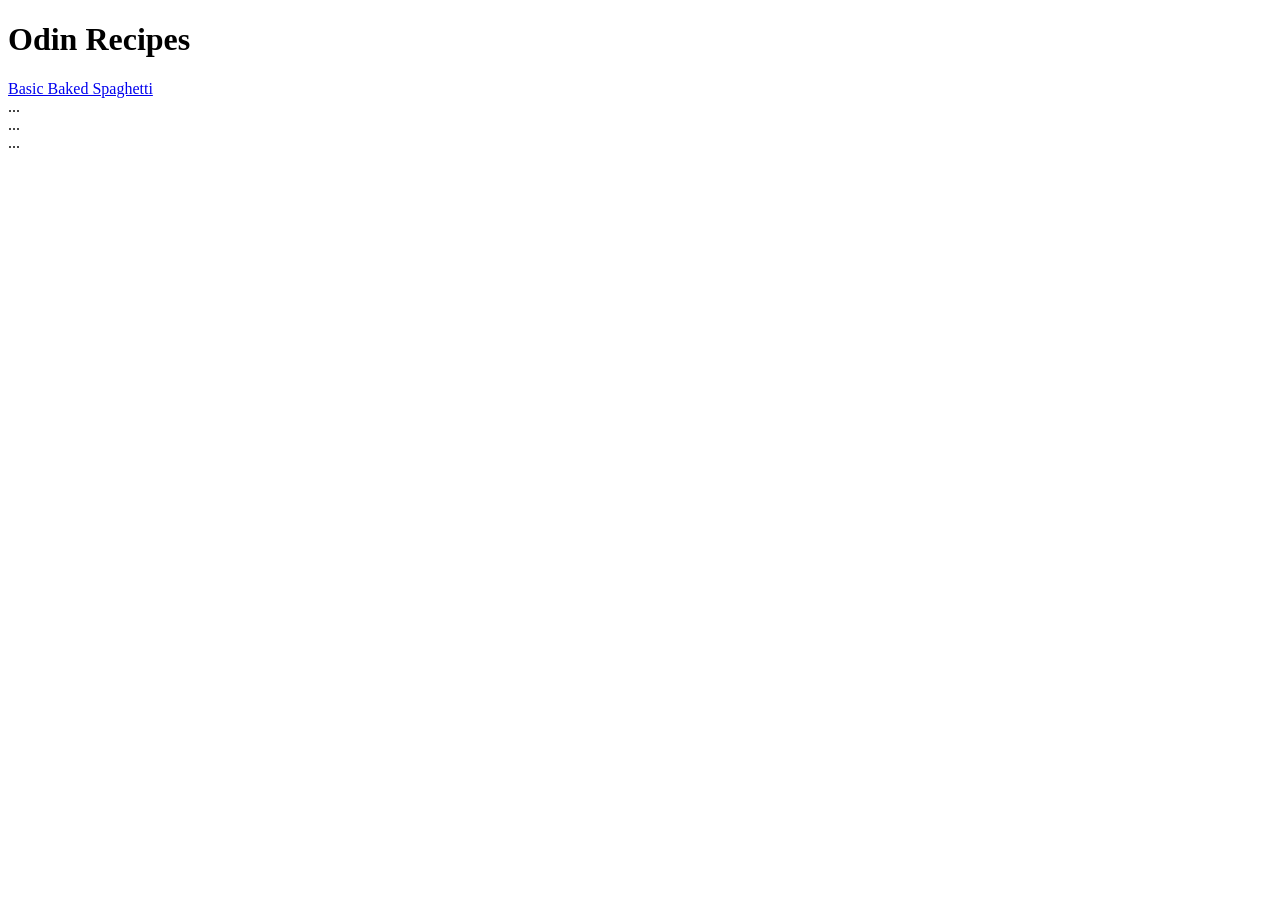
==== index.html @ 9e6102e5 "Added 3 recipes, Spaghetti, Brownies, and Chicken Quesadillas" ====
<!DOCTYPE html>
<html lang="en">
<head>
  <meta charset="UTF-8">
  <meta name="viewport" content="width=device-width, initial-scale=1">
  <title>Odin Recipes</title>
</head>
<body>
  <h1>Odin Recipes</h1> 
  <a href="recipes/spaghetti.html">Basic Baked Spaghetti</a>
  <header>...</header>
  <main>...</main>
  <footer>...</footer>
</body>
</html>
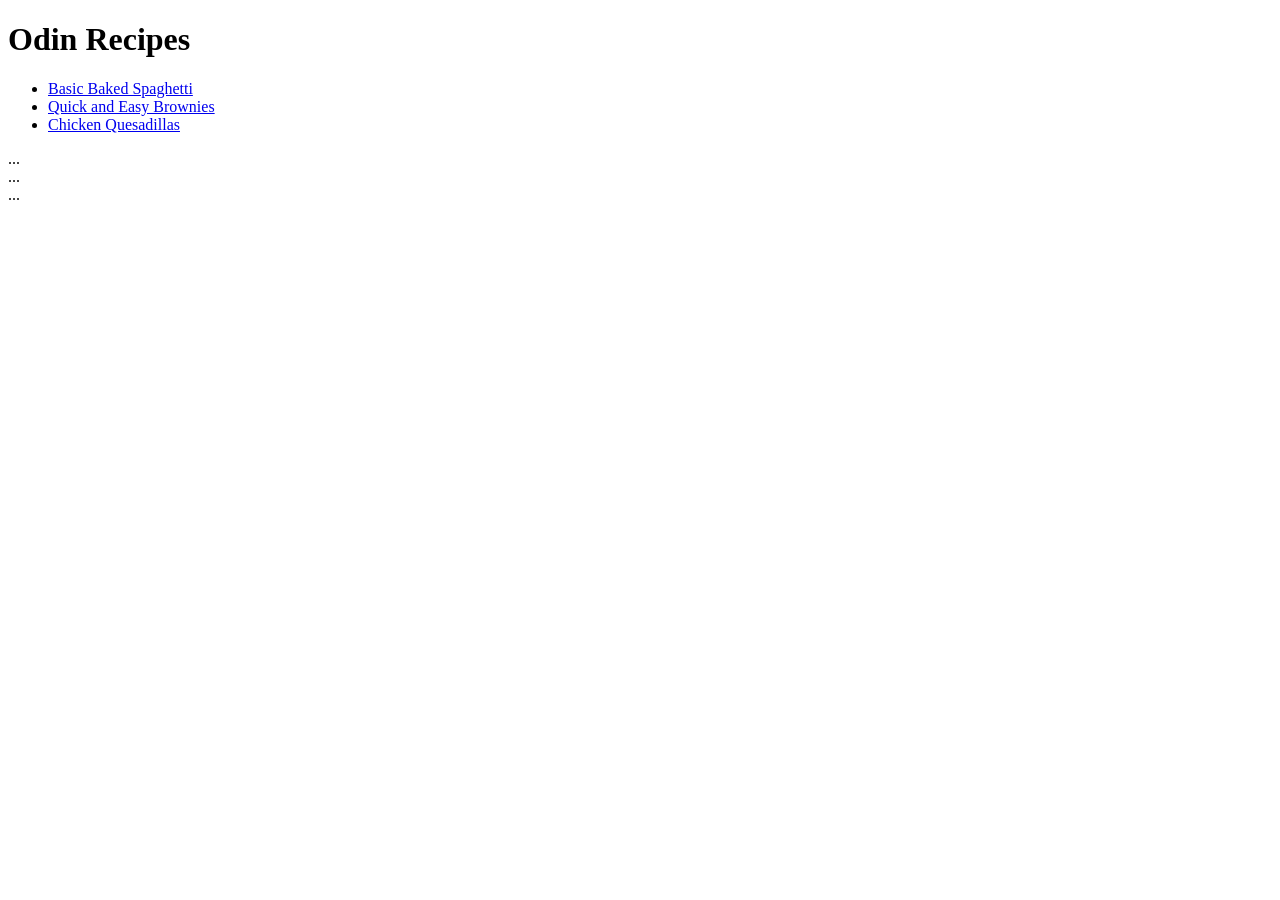
==== commit 02f714c0: "Added 3 recipes, Spaghetti, Brownies, and Chicken Quesadillas" ====
--- a/index.html
+++ b/index.html
@@ -7,7 +7,11 @@
 </head>
 <body>
   <h1>Odin Recipes</h1> 
-  <a href="recipes/spaghetti.html">Basic Baked Spaghetti</a>
+  <ul>
+  <li><a href="recipes/spaghetti.html">Basic Baked Spaghetti</a></li>
+  <li><a href="recipes/brownies.html">Quick and Easy Brownies</a></li>
+  <li><a href="recipes/quesadillas.html">Chicken Quesadillas</a></li>
+  </ul>
   <header>...</header>
   <main>...</main>
   <footer>...</footer>
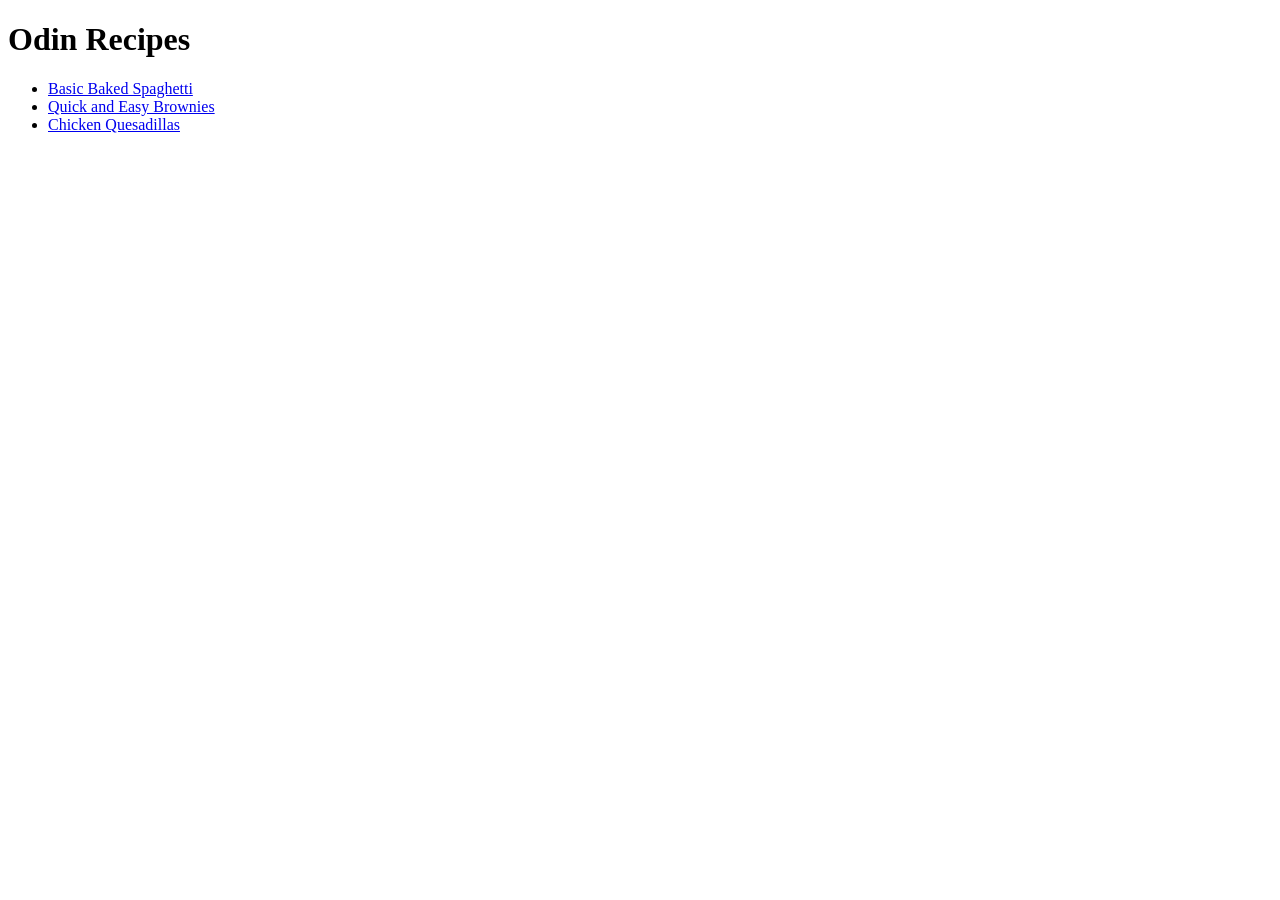
==== commit 9fd2ba27: "Removed ... from every webpage" ====
--- a/index.html
+++ b/index.html
@@ -12,8 +12,8 @@
   <li><a href="recipes/brownies.html">Quick and Easy Brownies</a></li>
   <li><a href="recipes/quesadillas.html">Chicken Quesadillas</a></li>
   </ul>
-  <header>...</header>
-  <main>...</main>
-  <footer>...</footer>
+  <header></header>
+  <main></main>
+  <footer></footer>
 </body>
 </html>
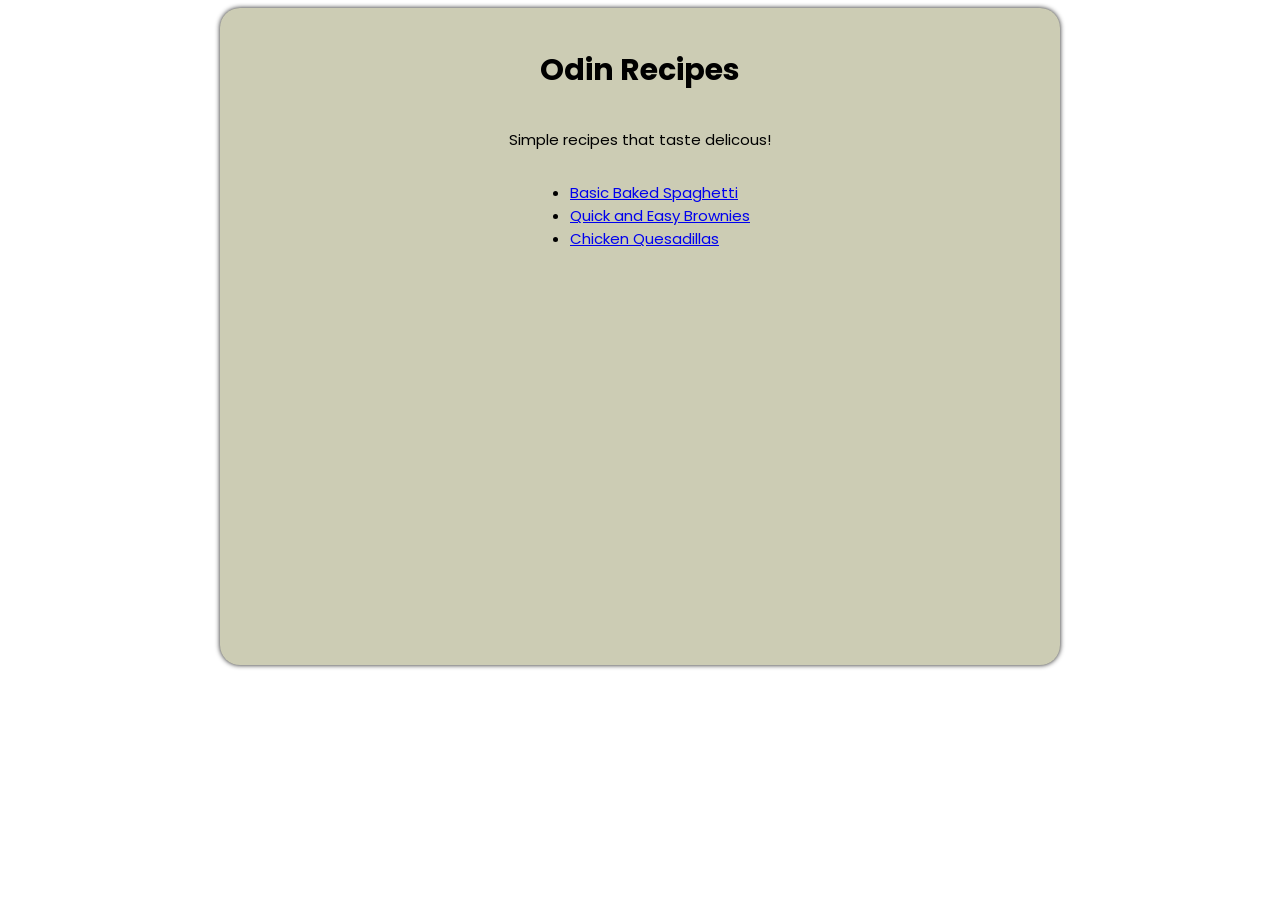
==== commit 70055beb: "Added styles.css and added style to all elements" ====
--- a/index.html
+++ b/index.html
@@ -1,19 +1,24 @@
 <!DOCTYPE html>
 <html lang="en">
+
 <head>
   <meta charset="UTF-8">
   <meta name="viewport" content="width=device-width, initial-scale=1">
+  <link rel="stylesheet" href="styles.css">
   <title>Odin Recipes</title>
+  <link rel="stylesheet" href="https://fonts.googleapis.com/css?family=Abril+Fatface|Poppins">
 </head>
+
 <body>
-  <h1>Odin Recipes</h1> 
-  <ul>
-  <li><a href="recipes/spaghetti.html">Basic Baked Spaghetti</a></li>
-  <li><a href="recipes/brownies.html">Quick and Easy Brownies</a></li>
-  <li><a href="recipes/quesadillas.html">Chicken Quesadillas</a></li>
-  </ul>
-  <header></header>
-  <main></main>
-  <footer></footer>
+  <div class="container" id="homepage-card">
+    <h1>Odin Recipes</h1>
+    <p>Simple recipes that taste delicous!</p>
+    <ul>
+      <li><a href="recipes/spaghetti.html">Basic Baked Spaghetti</a></li>
+      <li><a href="recipes/brownies.html">Quick and Easy Brownies</a></li>
+      <li><a href="recipes/quesadillas.html">Chicken Quesadillas</a></li>
+    </ul>
+  </div>
 </body>
+
 </html>
--- a/styles.css
+++ b/styles.css
@@ -0,0 +1,54 @@
+.container {
+    display: flex;
+    flex-direction: column;
+    align-items: center;
+    max-width: 800px;
+    background-color: #CCCCB4;
+    padding: 20px;
+    margin: auto;
+    border-radius: 20px;
+    box-shadow: 0 0 5px 0px rgba(0,0,0,0.9);
+    font-family: Poppins, sans-serif;
+    font-size: 15px;
+}
+ul,
+ol,
+header {
+    display: flex;
+    flex-direction: column;
+    max-width: 600px;
+}
+
+img {
+    max-height: 400px;
+    border-radius: 20px;
+}
+
+header {
+    font-weight: bold;  
+    font-size: 1.2rem;
+}
+
+
+.recipe-summary {
+    display: flex;
+    gap: 20px;
+    align-items: flex-start;
+    max-width: 800px;
+    margin: auto;
+}
+
+.recipe-summary-text {
+    display: flex;
+    flex-direction: column;
+    align-items: flex-start;
+}
+
+#homepage-card {
+    padding-bottom: 400px;
+    display: flex;
+}
+
+a:visited {
+    color: gray;
+}
